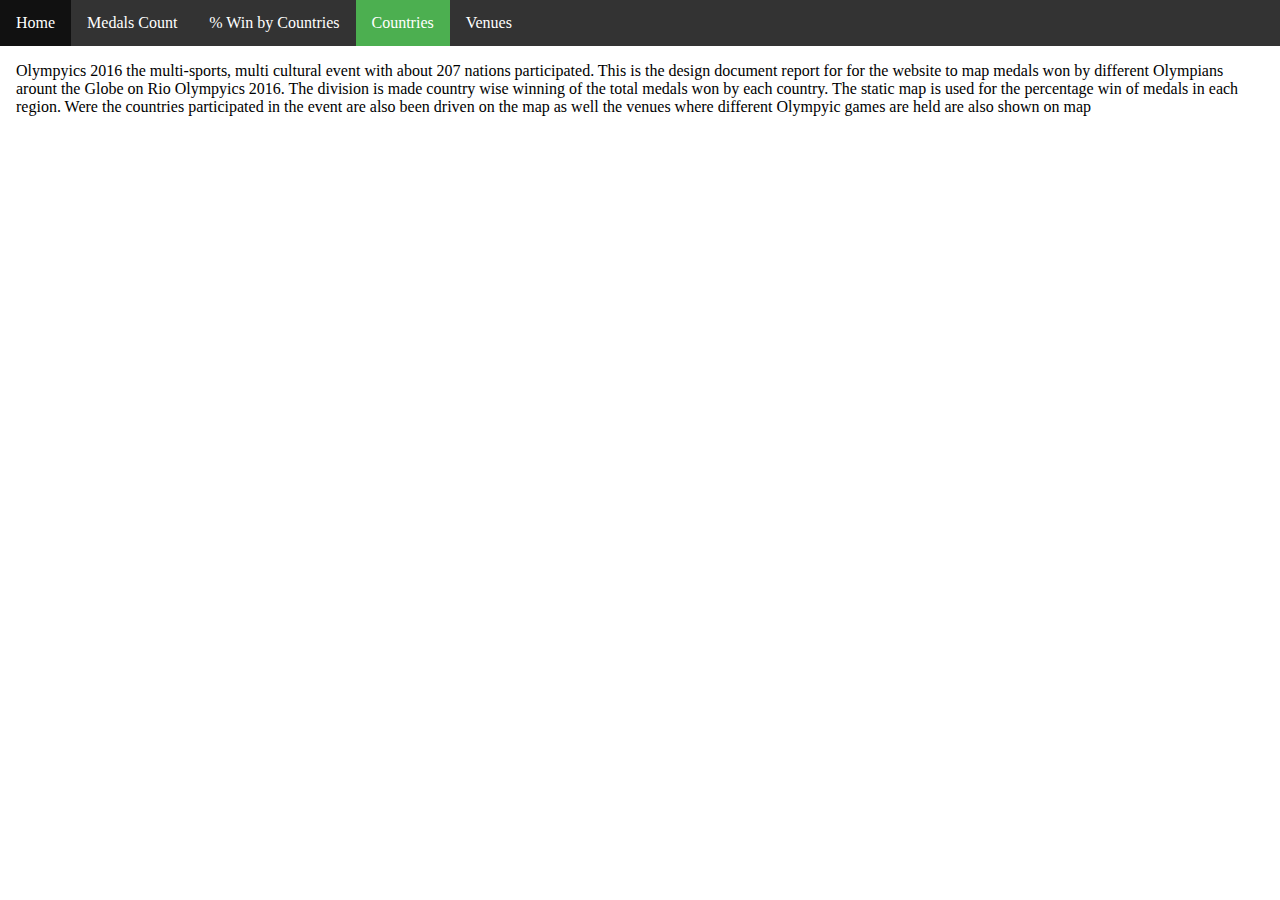
==== countries.html @ 7c0643f1 "initial design" ====
<!DOCTYPE html>
<html lang="en" dir="ltr">
  <head>
    <meta charset="utf-8">
    <title>Countries</title>
    <link rel="stylesheet" href="style.css">
  </head>
  <body>
    <ul class="topnav">
      <li><a href="index.html">Home</a></li>
      <li><a href="medals.html">Medals Count</a></li>
      <li><a href="percentagemedals.html">% Win by Countries</a></li>
      <li><a href="countries.html" class="active">Countries</a></li>
      <li><a href="venues.html">Venues</a></li>
    </ul>
    <div style="padding:0 16px;">
      <p>Olympyics 2016 the multi-sports, multi cultural event with about 207 nations participated. This is the design document report for for the website to map medals
      won by different Olympians arount the Globe on Rio Olympyics 2016. The division is made country wise winning of the total medals won by each country. The static
     map is used for the percentage win of medals in each region. Were the countries participated in the event are also been driven on the map as well the venues where
     different Olympyic games are held are also shown on map</p>

    </div>
  </body>
</html>
---- style.css ----
body {margin: 0;}

ul.topnav {
    list-style-type: none;
    margin: 0;
    padding: 0;
    overflow: hidden;
    background-color: #333;
}

ul.topnav li {float: left;}

ul.topnav li a {
    display: block;
    color: white;
    text-align: center;
    padding: 14px 16px;
    text-decoration: none;
}

ul.topnav li a:hover:not(.active) {background-color: #111;}

ul.topnav li a.active {background-color: #4CAF50;}

ul.topnav li.right {float: right;}

@media screen and (max-width: 600px){
    ul.topnav li.right,
    ul.topnav li {float: none;}
}
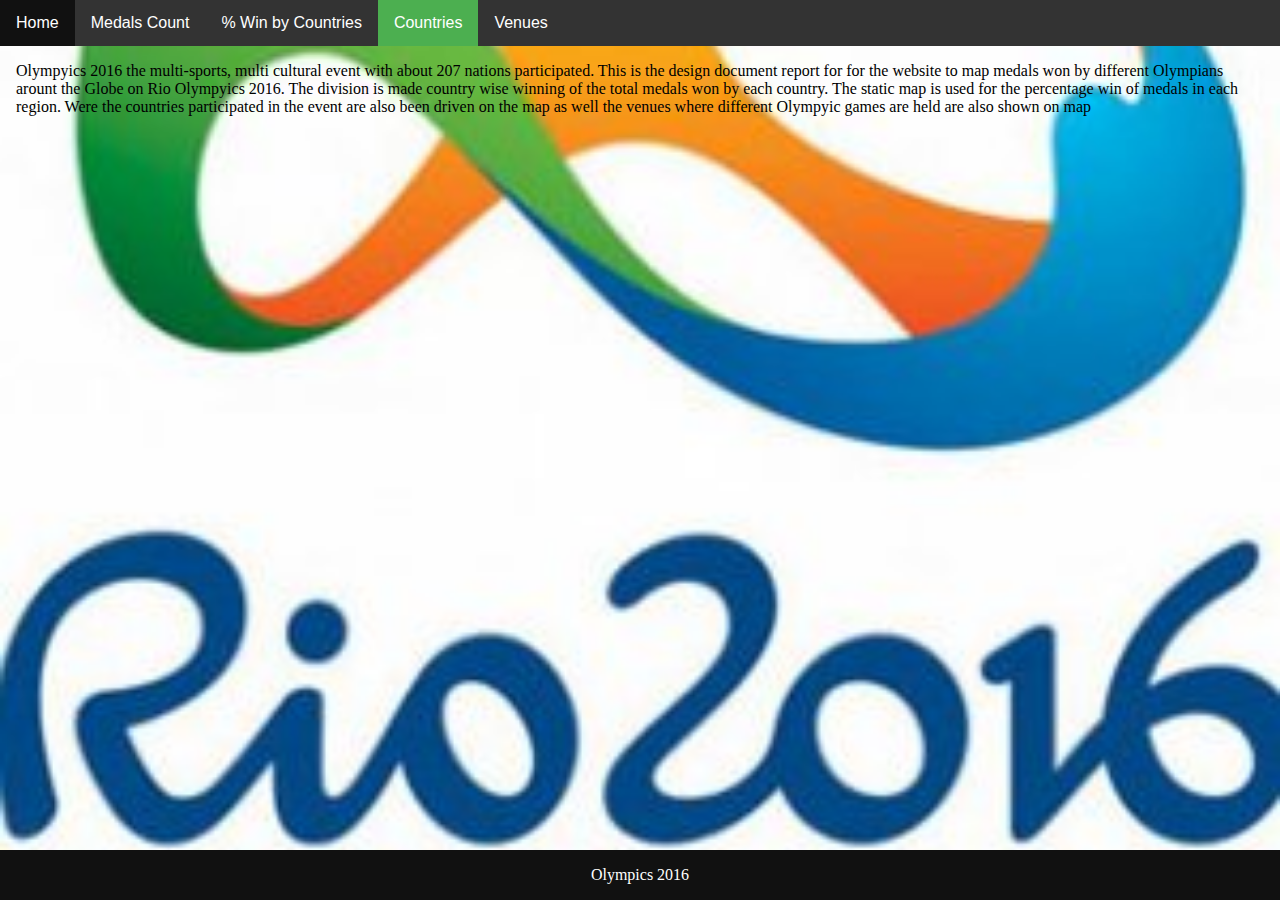
==== commit 3a4fca40: "Styling" ====
--- a/countries.html
+++ b/countries.html
@@ -6,6 +6,7 @@
     <link rel="stylesheet" href="style.css">
   </head>
   <body>
+<div class="bg">
     <ul class="topnav">
       <li><a href="index.html">Home</a></li>
       <li><a href="medals.html">Medals Count</a></li>
@@ -20,5 +21,9 @@
      different Olympyic games are held are also shown on map</p>
 
     </div>
+    <div class="footer">
+      <p>Olympics 2016</p>
+    </div>
+</div>
   </body>
 </html>
--- a/style.css
+++ b/style.css
@@ -1,6 +1,17 @@
-body {margin: 0;}
+body, html {
+    height: 100%;
+    margin: 0;
+}
+.bg {
+    background-image: url("rio_olympics_2016.jpg");
+    background-position: center; /* Center the image */
+    background-repeat: no-repeat; /* Do not repeat the image */
+    height: 100%;
+    background-size: cover;
+}
 
 ul.topnav {
+    font-family: "Trebuchet MS", Arial, Helvetica, sans-serif;
     list-style-type: none;
     margin: 0;
     padding: 0;
@@ -28,3 +39,36 @@
     ul.topnav li.right,
     ul.topnav li {float: none;}
 }
+
+#countries {
+    font-family: "Trebuchet MS", Arial, Helvetica, sans-serif;
+    border-collapse: collapse;
+    width: 100%;
+}
+
+#countries td, #countries th {
+    border: 1px solid #ddd;
+    padding: 8px;
+}
+
+#countries tr:nth-child(even){background-color: #f2f2f2;}
+
+#countries tr:hover {background-color: #ddd;}
+
+#countries th {
+    padding-top: 12px;
+    padding-bottom: 12px;
+    text-align: left;
+    background-color: #4CAF50;
+    color: white;
+}
+
+.footer {
+    position: fixed;
+    left: 0;
+    bottom: 0;
+    width: 100%;
+    background-color: #111;
+    color: white;
+    text-align: center;
+}
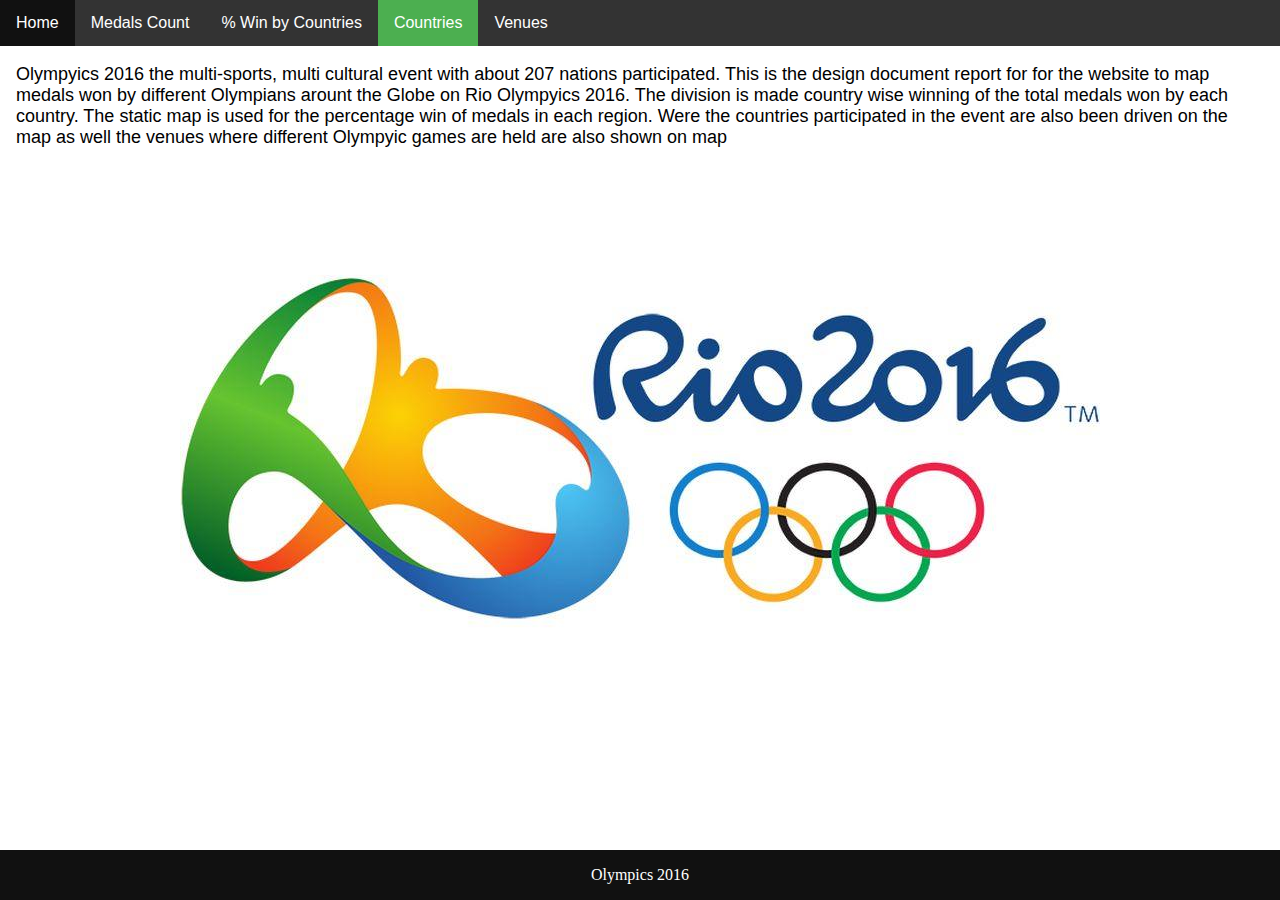
==== commit 14f01bf8: "Changed Style" ====
--- a/countries.html
+++ b/countries.html
@@ -14,7 +14,7 @@
       <li><a href="countries.html" class="active">Countries</a></li>
       <li><a href="venues.html">Venues</a></li>
     </ul>
-    <div style="padding:0 16px;">
+    <div class="content" style="padding:0 16px;">
       <p>Olympyics 2016 the multi-sports, multi cultural event with about 207 nations participated. This is the design document report for for the website to map medals
       won by different Olympians arount the Globe on Rio Olympyics 2016. The division is made country wise winning of the total medals won by each country. The static
      map is used for the percentage win of medals in each region. Were the countries participated in the event are also been driven on the map as well the venues where
--- a/style.css
+++ b/style.css
@@ -7,7 +7,7 @@
     background-position: center; /* Center the image */
     background-repeat: no-repeat; /* Do not repeat the image */
     height: 100%;
-    background-size: cover;
+
 }
 
 ul.topnav {
@@ -63,6 +63,14 @@
     color: white;
 }
 
+.content {
+  font-family: "Source Sans Pro", "Arial", sans-serif;
+  font-size: 18px;
+  padding-top: 12px;
+  padding-bottom: 12px;
+  text-align: left;
+}
+
 .footer {
     position: fixed;
     left: 0;
@@ -72,3 +80,8 @@
     color: white;
     text-align: center;
 }
+
+img {
+    max-width: 50%;
+    border-radius: 8px;
+  }
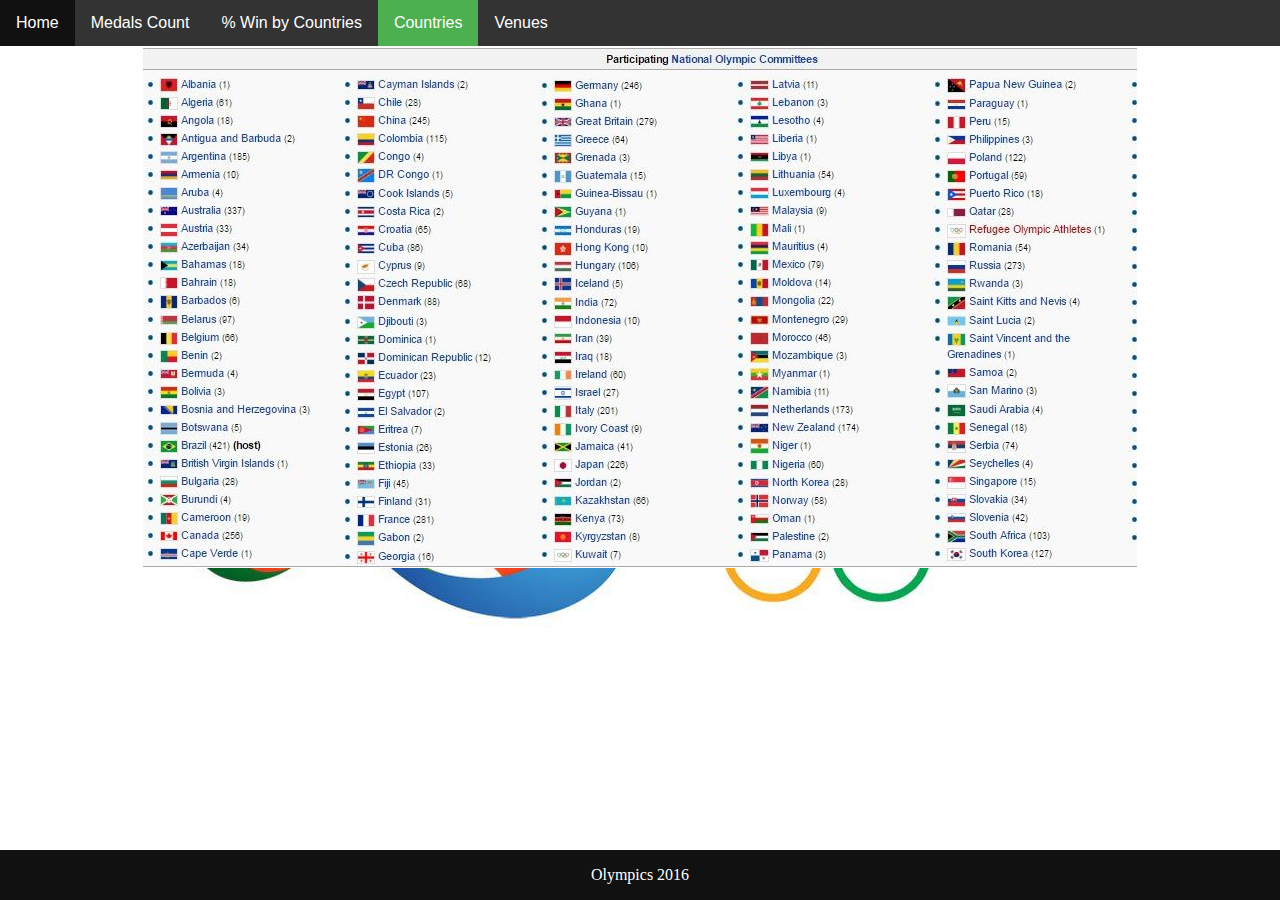
==== commit 5c5ed798: "Changed Style" ====
--- a/countries.html
+++ b/countries.html
@@ -14,11 +14,8 @@
       <li><a href="countries.html" class="active">Countries</a></li>
       <li><a href="venues.html">Venues</a></li>
     </ul>
-    <div class="content" style="padding:0 16px;">
-      <p>Olympyics 2016 the multi-sports, multi cultural event with about 207 nations participated. This is the design document report for for the website to map medals
-      won by different Olympians arount the Globe on Rio Olympyics 2016. The division is made country wise winning of the total medals won by each country. The static
-     map is used for the percentage win of medals in each region. Were the countries participated in the event are also been driven on the map as well the venues where
-     different Olympyic games are held are also shown on map</p>
+    <div style="align:center">
+      <img src="countries.jpg" alt="List of Countries participate in Rio 2016">
 
     </div>
     <div class="footer">
--- a/style.css
+++ b/style.css
@@ -80,8 +80,8 @@
     color: white;
     text-align: center;
 }
-
 img {
-    max-width: 50%;
-    border-radius: 8px;
-  }
+    display: block;
+    margin-left: auto;
+    margin-right: auto;
+}
